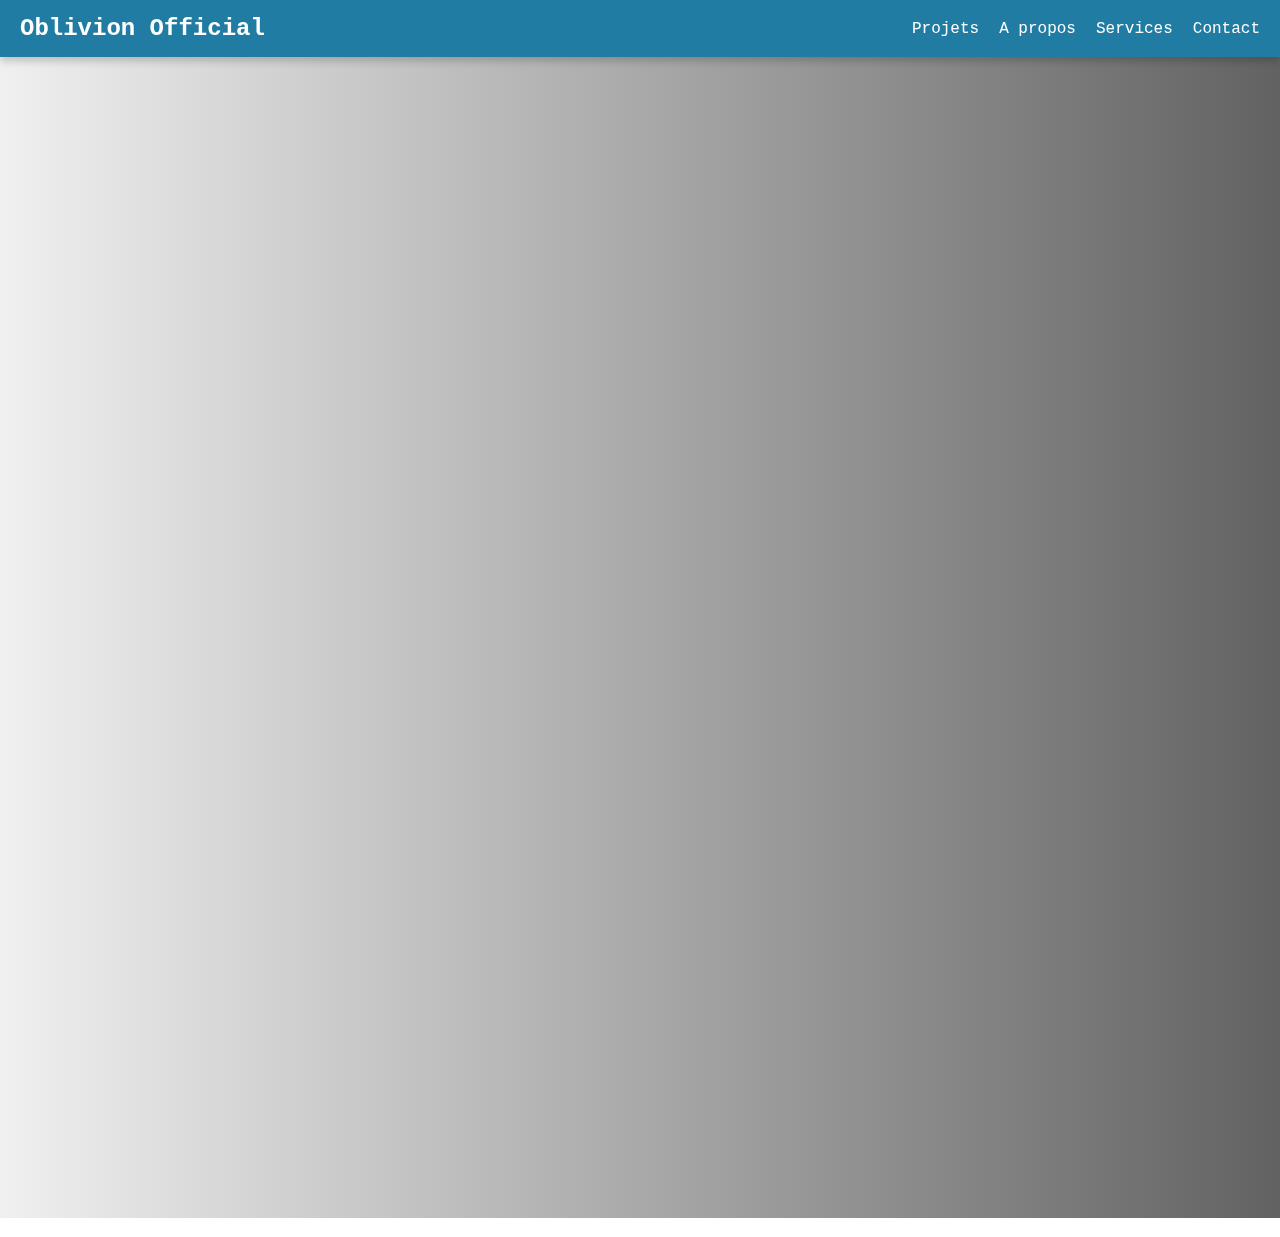
==== index.html @ f567512c "Update index.html" ====
<!DOCTYPE html>
<html lang="fr">
<head>
    <meta charset="UTF-8">
    <meta name="viewport" content="width=device-width, initial-scale=1.0">
    <title>Oblivion Official</title>
    <link rel="stylesheet" href="style.css">
    <!--Oblivion.0.Cookie.1-->
</head>
<body>
    <nav class="navbar">
        <div class="brand">Oblivion Official</div>
        <ul class="nav-links">
            <li><a href="#boites">Projets</a></li>
            <li><a href="#about">A propos</a></li>
            <li><a href="#services">Services</a></li>
            <li><a href="#contact">Contact</a></li>
            
        </ul>
    </nav>
    <section id="boites" class="section-texte">
        <h2>Project</h2>
        <div class="box">
            Oblivay : Un bot discord 
            performant
        </div>
        <div class="box">
            STAGE : Un language de
            programmation au niveau 
            de l'assembly
        </div>
        <div class="box">
            Lemi2 : Un ide performant
            fait en java
        </div>
    </section>
    <section id="about" class="section-texte">
        <h2>À propos</h2>
        <p>
            Ce site a été créer par "Nickels"
        </p>
    </section>
    <section id="services" class="section-texte">
        <h2>Services</h2>
        <p>
            Nous proposons des service de réglage de 
            problème en programmation et sur Windows 
            en global. Pour avoir des information sur 
            les language de programmation que l'on 
            connait, <a href="#languageConnue" class="link">Voire Ici</a>
        </p>
    </section>
    <section id="contact" class="section-texte">
        <h2>Contact</h2>
        <p>
            Contactez-nous via cette adresse mail : 
            OblivionOfficial@outlook.fr .
        </p>
    </section>
    <section id="languageConnue" class="section-texte">
        <h2>Language de programmation connue</h2>
        <p>
            <h3>Ici, nous connaisson :</h3> 
                assembly,
                html,
                javascript,
                cascade style sheet,
                java,
                json,
                bash,
                powershell,
                batch,
                python,
                ini,
                xml/xaml,
                Sql,
                C++,
                C,
                C#,
                MarkDown,
                Swift,
                Yaml,
                PHP,
                Visual Basic
        </p>
    </section>
</body>
</html>
---- style.css ----
body {
    font-family: Consolas, monospace;
    background: linear-gradient(to right, #f0f0f0, #636262);
    margin: 0;
    padding: 0;
}
@keyframes fadeLinkText {
    0% {
        color: rgb(48, 117, 201);
    }
    100% {
        color: rgb(0, 200, 255);
    }
}
.link {
    text-decoration: none;
    font-weight: bold;
    color: rgb(48, 117, 201);
}
.link:hover {
    animation: fadeLinkText 0.25s ease-in forwards;
}
.navbar {
    display: flex;
    justify-content: space-between;
    align-items: center;
    background-color: #207ca3;
    color: white;
    padding: 15px 20px;
    position: sticky;
    top: 0;
    z-index: 10;
    box-shadow: 0 4px 8px rgba(0, 0, 0, 0.2);
}
.navbar .brand {
    font-size: 1.5em;
    font-weight: bold;
}
.nav-links {
    list-style: none;
    display: flex;
    gap: 20px;
    margin: 0;
    padding: 0;
}
.nav-links li a {
    color: white;
    text-decoration: none;
    font-size: 1em;
    transition: color 0.3s ease;
}
.nav-links li a:hover {
    color: #2ed4e7;
}
@keyframes fadeMove {
    0% {
        opacity: 0;
        transform: translateX(-30px);
    }
    100% {
        opacity: 1;
        transform: translateX(0);
    }
}
.section-boites {
    display: flex;
    flex-direction: column;
    align-items: flex-start;
    padding: 20px;
    margin: 20px 0;
    animation: fadeMove 1s ease-out;
}
.box {
    background-color: #207ca3;
    color: rgb(183, 247, 255);
    padding: 20px;
    border-radius: 5px;
    box-shadow: 0 6px 9px rgba(0, 0, 0, 0.6);
    margin-bottom: 10px;
    text-align: center;
    width: 200px;
    opacity: 0;
    animation: fadeMove 1s ease-out forwards;
}
.section-texte {
    padding: 20px;
    margin: 20px;
    background-color: #f0f0f0;
    border-radius: 5px;
    box-shadow: 0 4px 8px rgba(0, 0, 0, 0.2);
    text-align: center;
    animation: fadeMove 1s ease-out forwards;
    opacity: 0;
}
.section-texte h2 {
    color: #207ca3;
}
.section-texte p {
    margin-top: 10px;
    font-size: 1em;
}
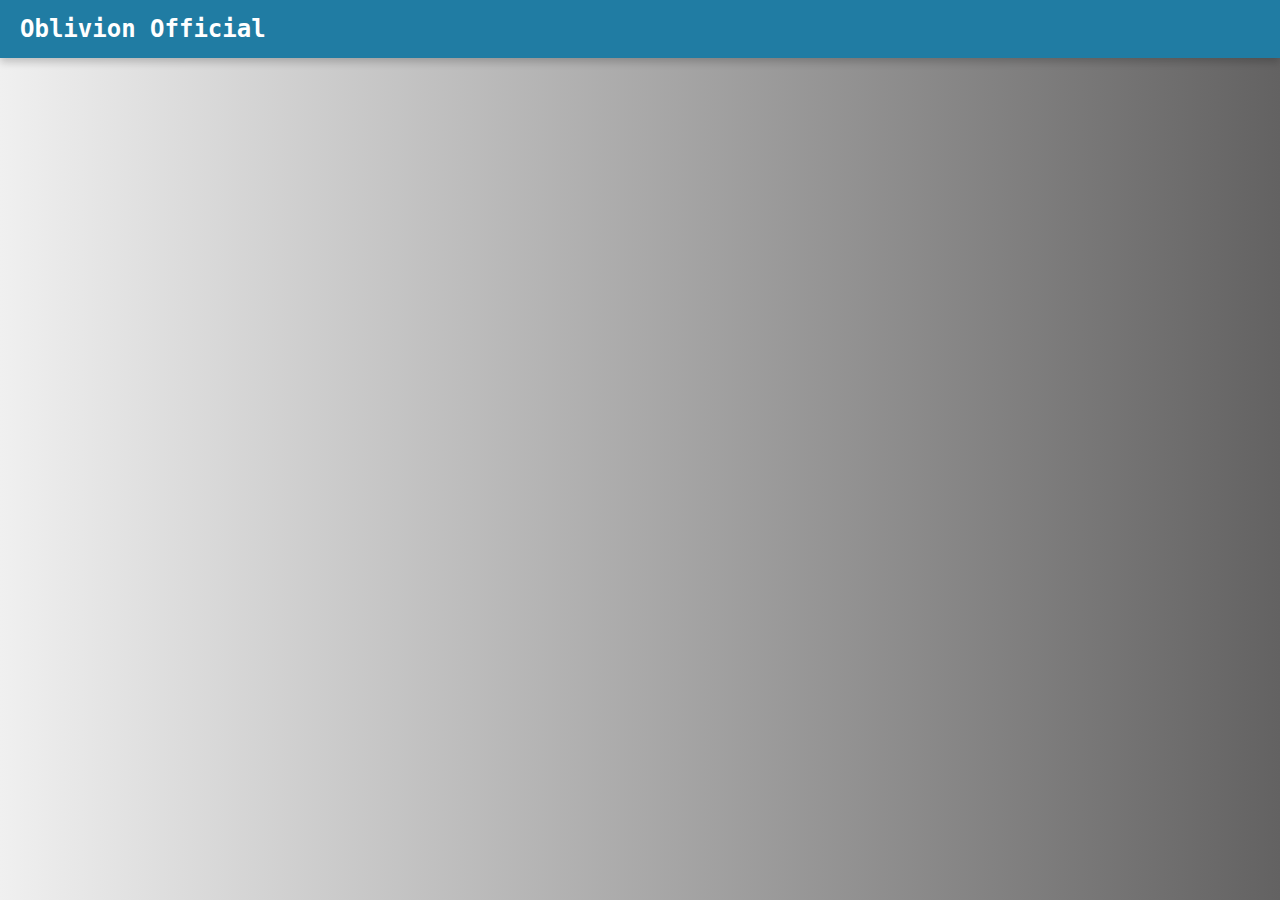
==== commit ff9539f8: "Update index.html" ====
--- a/index.html
+++ b/index.html
@@ -5,84 +5,21 @@
     <meta name="viewport" content="width=device-width, initial-scale=1.0">
     <title>Oblivion Official</title>
     <link rel="stylesheet" href="style.css">
-    <!--Oblivion.0.Cookie.1-->
 </head>
 <body>
     <nav class="navbar">
         <div class="brand">Oblivion Official</div>
-        <ul class="nav-links">
-            <li><a href="#boites">Projets</a></li>
-            <li><a href="#about">A propos</a></li>
-            <li><a href="#services">Services</a></li>
-            <li><a href="#contact">Contact</a></li>
-            
+        <ul class="nav-links">    
         </ul>
     </nav>
     <section id="boites" class="section-texte">
         <h2>Project</h2>
         <div class="box">
-            Oblivay : Un bot discord 
-            performant
+            <a href="fr-Fr/index.html" class="link">French - Francais</a>
         </div>
         <div class="box">
-            STAGE : Un language de
-            programmation au niveau 
-            de l'assembly
+            <a href="en-Us/index.html" class="link">English - Anglais</a>
         </div>
-        <div class="box">
-            Lemi2 : Un ide performant
-            fait en java
-        </div>
-    </section>
-    <section id="about" class="section-texte">
-        <h2>À propos</h2>
-        <p>
-            Ce site a été créer par "Nickels"
-        </p>
-    </section>
-    <section id="services" class="section-texte">
-        <h2>Services</h2>
-        <p>
-            Nous proposons des service de réglage de 
-            problème en programmation et sur Windows 
-            en global. Pour avoir des information sur 
-            les language de programmation que l'on 
-            connait, <a href="#languageConnue" class="link">Voire Ici</a>
-        </p>
-    </section>
-    <section id="contact" class="section-texte">
-        <h2>Contact</h2>
-        <p>
-            Contactez-nous via cette adresse mail : 
-            OblivionOfficial@outlook.fr .
-        </p>
-    </section>
-    <section id="languageConnue" class="section-texte">
-        <h2>Language de programmation connue</h2>
-        <p>
-            <h3>Ici, nous connaisson :</h3> 
-                assembly,
-                html,
-                javascript,
-                cascade style sheet,
-                java,
-                json,
-                bash,
-                powershell,
-                batch,
-                python,
-                ini,
-                xml/xaml,
-                Sql,
-                C++,
-                C,
-                C#,
-                MarkDown,
-                Swift,
-                Yaml,
-                PHP,
-                Visual Basic
-        </p>
     </section>
 </body>
 </html>
--- a/style.css
+++ b/style.css
@@ -15,7 +15,7 @@
 .link {
     text-decoration: none;
     font-weight: bold;
-    color: rgb(48, 117, 201);
+    color: rgb(37, 171, 255);
 }
 .link:hover {
     animation: fadeLinkText 0.25s ease-in forwards;
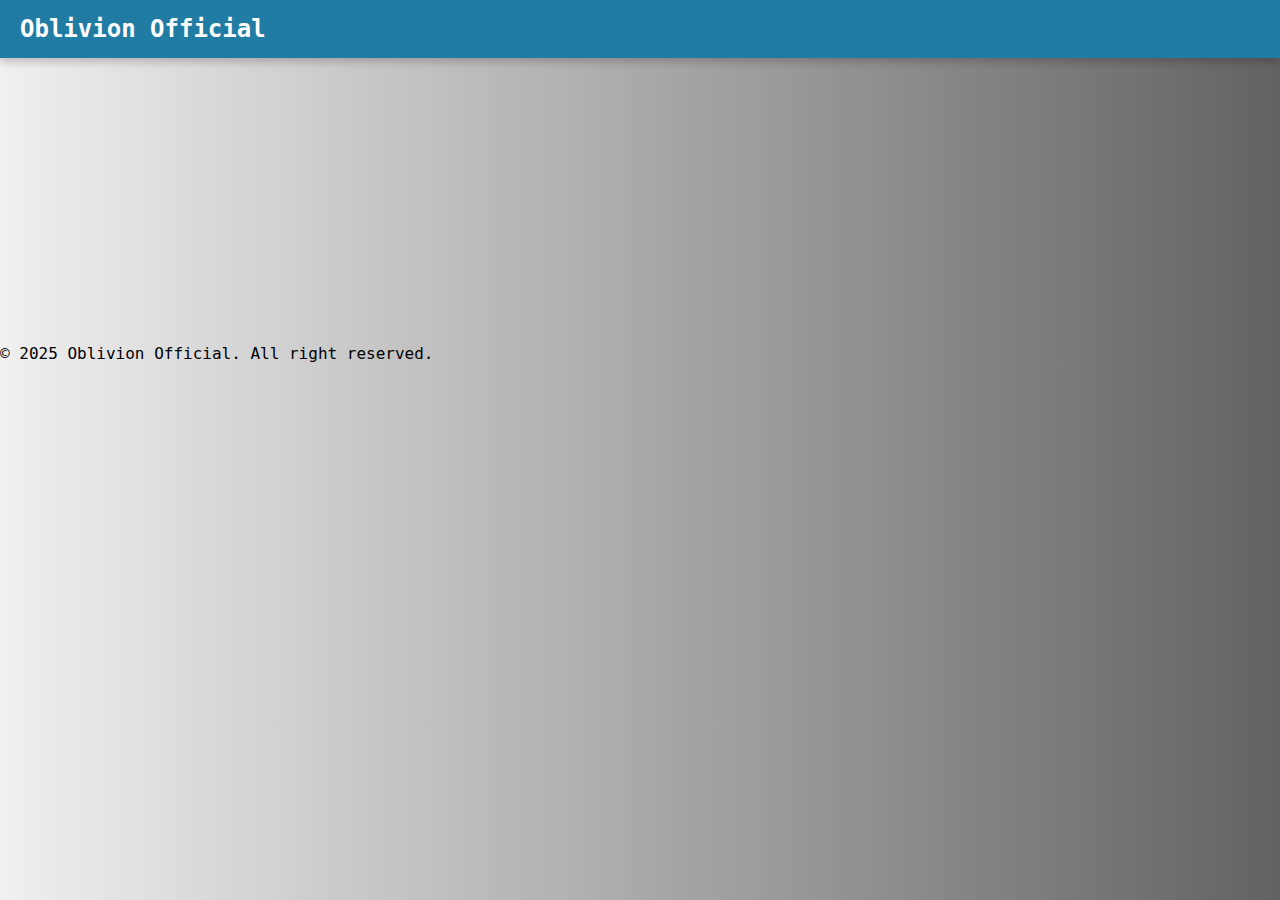
==== commit 17e1a51a: "Update index.html" ====
--- a/index.html
+++ b/index.html
@@ -5,6 +5,7 @@
     <meta name="viewport" content="width=device-width, initial-scale=1.0">
     <title>Oblivion Official</title>
     <link rel="stylesheet" href="style.css">
+    <!--Oblivion.0.Cookie.1-->
 </head>
 <body>
     <nav class="navbar">
@@ -13,7 +14,7 @@
         </ul>
     </nav>
     <section id="boites" class="section-texte">
-        <h2>Project</h2>
+        <h2>Language</h2>
         <div class="box">
             <a href="fr-Fr/index.html" class="link">French - Francais</a>
         </div>
@@ -21,5 +22,8 @@
             <a href="en-Us/index.html" class="link">English - Anglais</a>
         </div>
     </section>
+    <div class="copy">
+        © 2025 Oblivion Official. All right reserved.
+    </div>
 </body>
 </html>
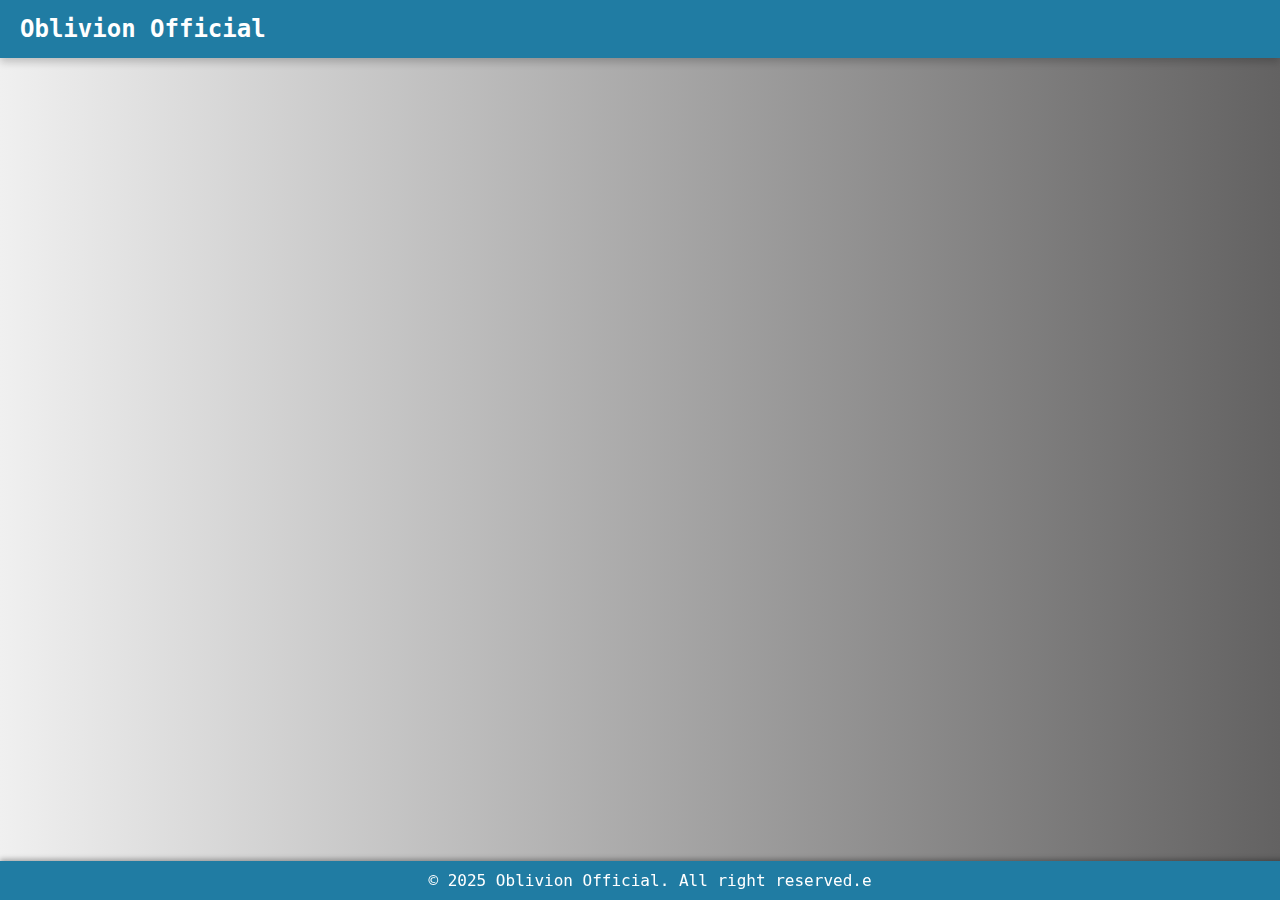
==== commit 504a1228: "Update index.html" ====
--- a/index.html
+++ b/index.html
@@ -23,7 +23,7 @@
         </div>
     </section>
     <div class="copy">
-        © 2025 Oblivion Official. All right reserved.
+        © 2025 Oblivion Official. All right reserved.e
     </div>
 </body>
 </html>
--- a/style.css
+++ b/style.css
@@ -1,8 +1,8 @@
 body {
     font-family: Consolas, monospace;
     background: linear-gradient(to right, #f0f0f0, #636262);
-    margin: 0;
     padding: 0;
+    margin: 0; /* Supprime les marges par défaut */
 }
 @keyframes fadeLinkText {
     0% {
@@ -99,3 +99,14 @@
     margin-top: 10px;
     font-size: 1em;
 }
+.copy {
+    position: fixed;         /* Fixe la barre dans la fenêtre */
+    bottom: 0;              /* Place la barre tout en bas */
+    left: 0;                /* Aligne à gauche */
+    width: 100%;            /* Étend sur toute la largeur */
+    background-color: #207ca3; /* Ajoute une couleur de fond */
+    color: white;           /* Texte blanc pour un bon contraste */
+    text-align: center;     /* Centre le texte horizontalement */
+    padding: 10px;          /* Ajoute de l'espace intérieur */
+    box-shadow: 0 -2px 5px rgba(0, 0, 0, 0.3); /* Ombre subtile au-dessus */
+}
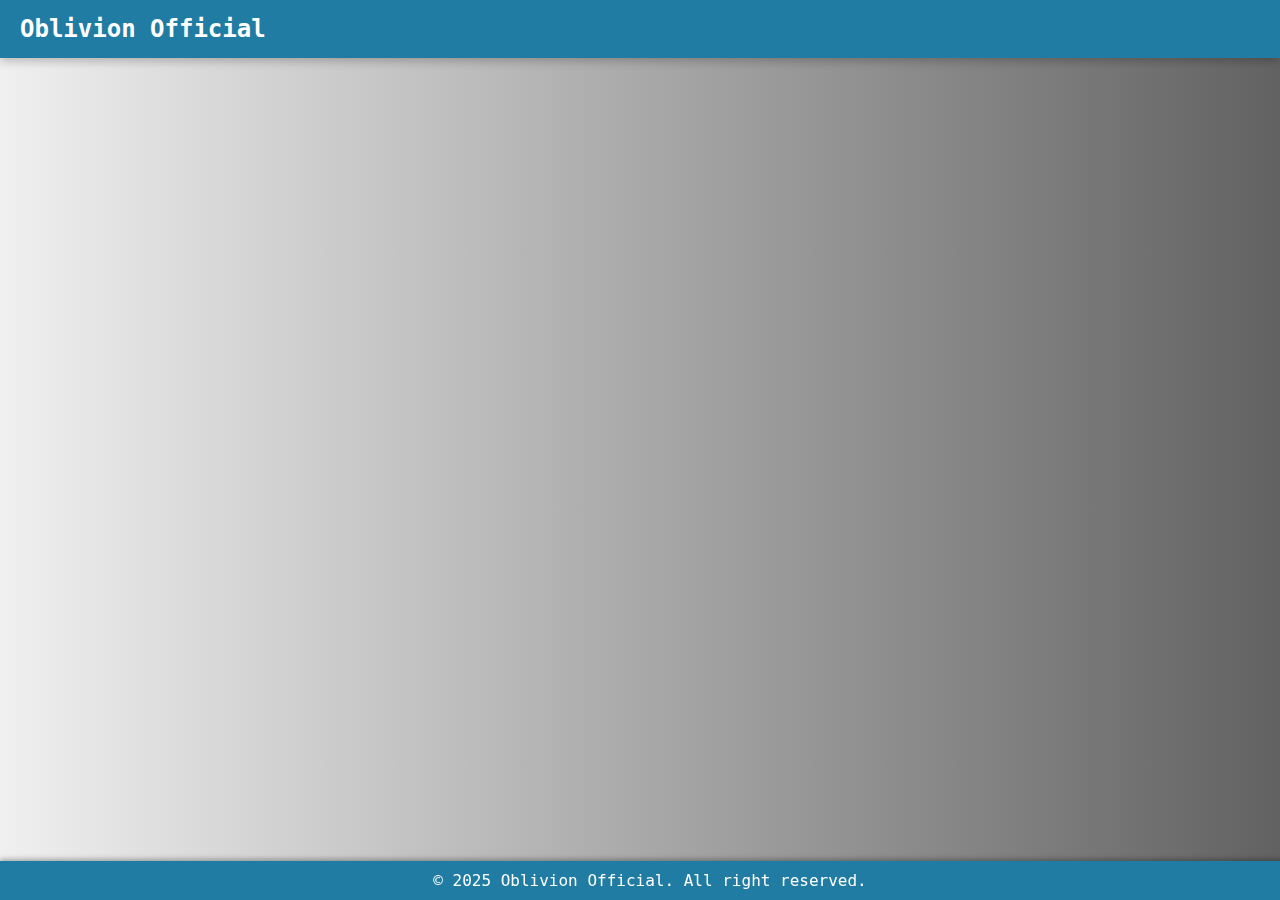
==== commit 5ed89ac4: "Update index.html" ====
--- a/index.html
+++ b/index.html
@@ -23,7 +23,7 @@
         </div>
     </section>
     <div class="copy">
-        © 2025 Oblivion Official. All right reserved.e
+        © 2025 Oblivion Official. All right reserved.
     </div>
 </body>
 </html>
--- a/style.css
+++ b/style.css
@@ -3,6 +3,9 @@
     background: linear-gradient(to right, #f0f0f0, #636262);
     padding: 0;
     margin: 0; /* Supprime les marges par défaut */
+    display: flex;
+    flex-direction: column;
+    min-height: 100vh;
 }
 @keyframes fadeLinkText {
     0% {
